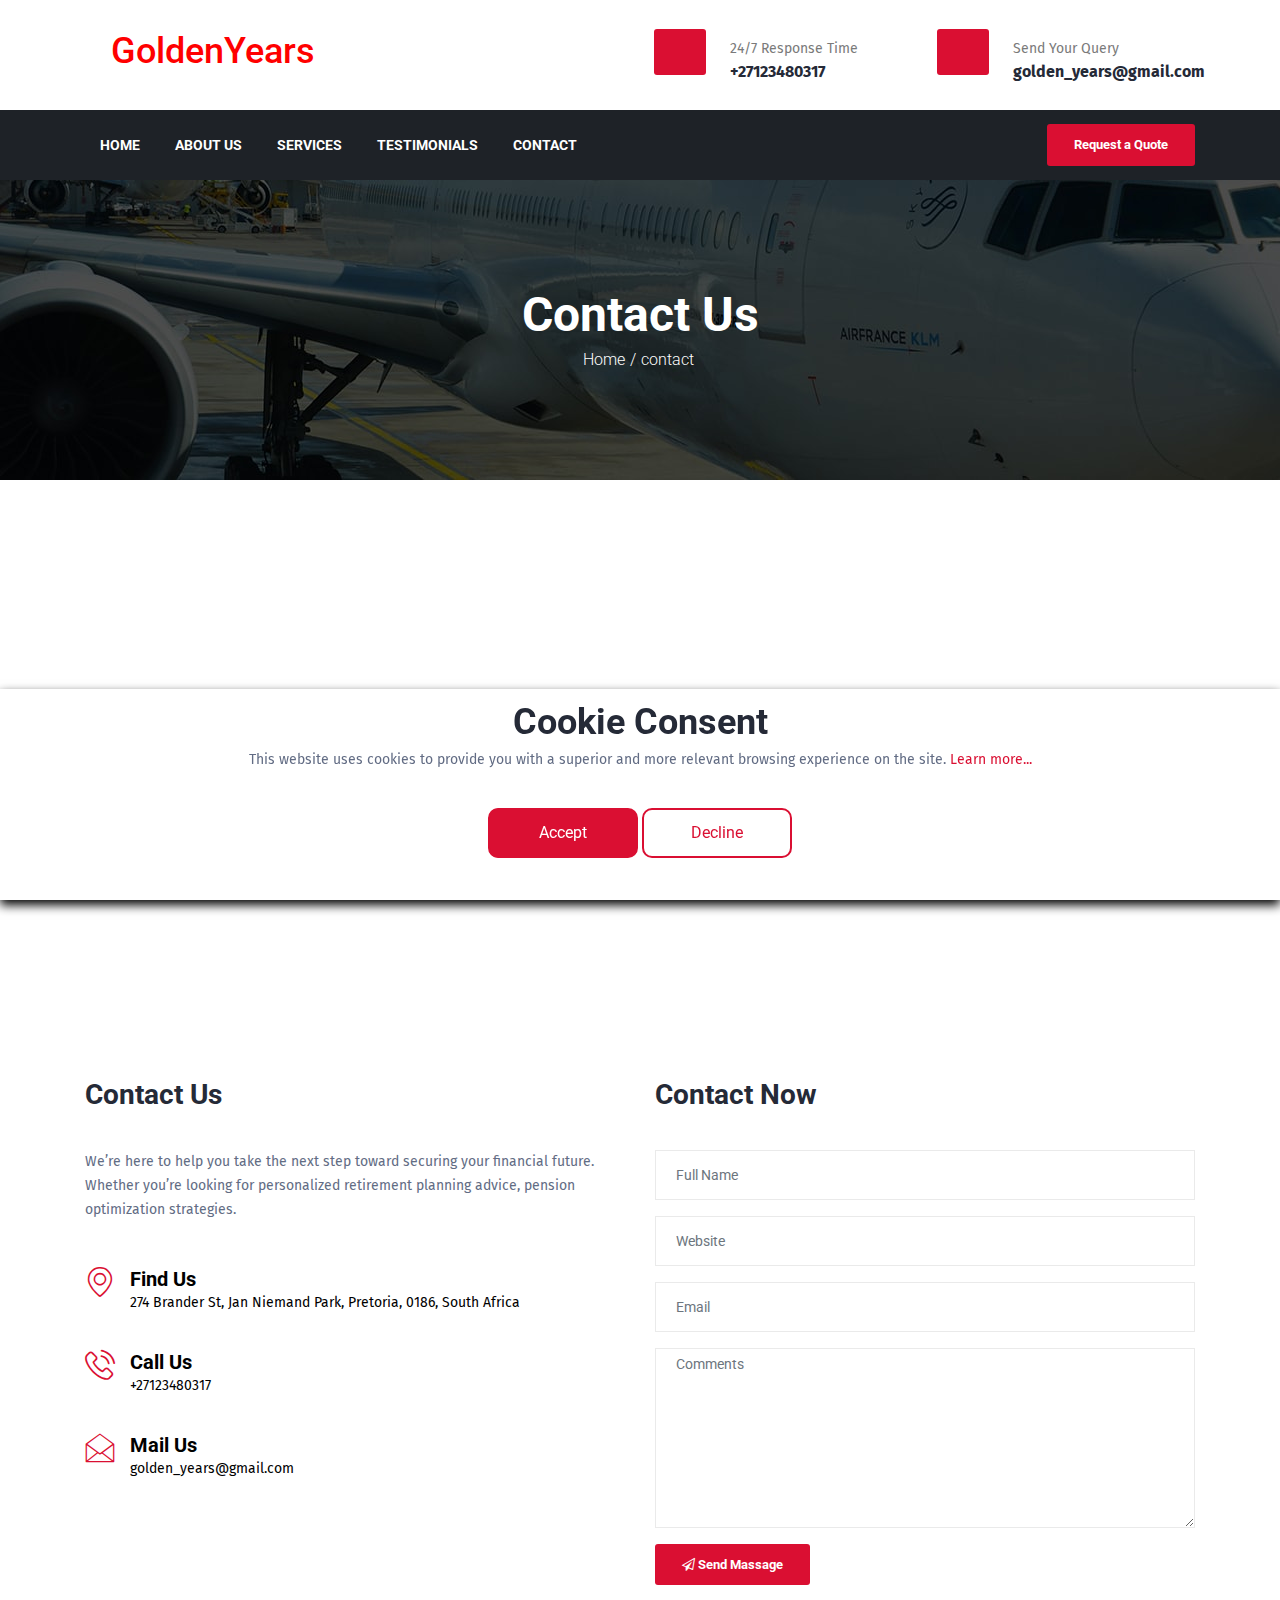
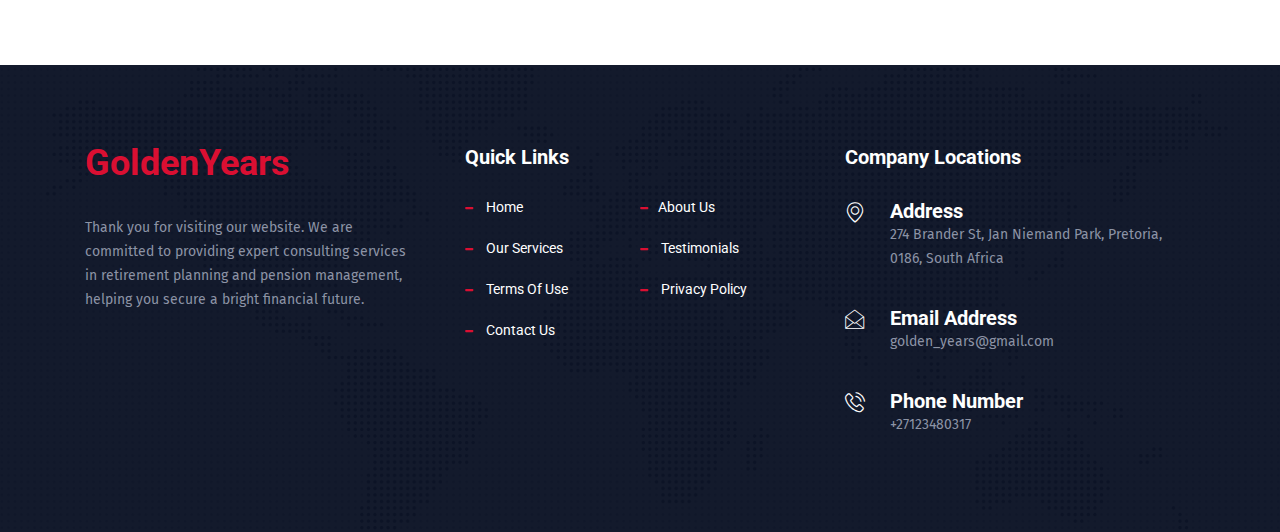
==== contact.html @ e72cc455 "WIP" ====
<!DOCTYPE html>
<html lang="en">
    <head>
        <!--
    Basic Page Needs
    ==================================================
    -->
        <meta charset="utf-8" />
        <title>GoldenYears</title>
        <!--
    Mobile Specific Metas
    ==================================================
    -->
        <meta http-equiv="X-UA-Compatible" content="IE=edge" />
        <meta
            name="viewport"
            content="width=device-width, initial-scale=1.0, maximum-scale=1.0, user-scalable=0"
        />
        <!--
    CSS
    ==================================================
    -->
        <!-- Bootstrap-->
        <link rel="stylesheet" href="css/bootstrap.min.css" />
        <!-- Animation-->
        <link rel="stylesheet" href="css/animate.css" />
        <!-- Morris CSS -->
        <link rel="stylesheet" href="css/morris.css" />
        <!-- FontAwesome-->
        <link rel="stylesheet" href="css/font-awesome.min.css" />
        <!-- Icon font-->
        <link rel="stylesheet" href="css/icon-font.css" />
        <!-- Owl Carousel-->
        <link
            href="https://fonts.googleapis.com/css?family=Fira+Sans:400,400i,500,500i,600,600i,700,700i"
            rel="stylesheet"
        />

        <link
            rel="shortcut icon"
            href="images/favicon.ico"
            type="image/x-icon"
        />

        <link rel="stylesheet" href="css/owl.carousel.min.css" />
        <!-- Owl Theme -->
        <link rel="stylesheet" href="css/owl.theme.default.min.css" />
        <!-- Colorbox-->
        <link rel="stylesheet" href="css/colorbox.css" />
        <!-- Template styles-->
        <link rel="stylesheet" href="css/style.css" />
        <!-- Responsive styles-->
        <link rel="stylesheet" href="css/responsive.css" />
        <!-- HTML5 shim, for IE6-8 support of HTML5 elements. All other JS at the end of file.-->
        <!--if lt IE 9
    script(src='js/html5shiv.js')
    script(src='js/respond.min.js')
    --></head>

    <body>
        <div class="body-inner">
            <div class="site-top-2">
                <header class="header nav-down" id="header-2">
                    <div class="container">
                        <div class="row">
                            <div class="logo-area clearfix">
                                <div class="logo col-lg-3 col-md-12">
                                    <a href="index.html">
                                        <h2 style="color: #ff0000">
                                            GoldenYears
                                        </h2>
                                    </a>
                                </div>
                                <!-- logo end-->
                                <div class="col-lg-9 col-md-12 pull-right">
                                    <ul class="top-info unstyled">
                                        <li>
                                            <span class="info-icon"
                                                ><i class="icon icon-phone3"></i
                                            ></span>
                                            <div class="info-wrapper">
                                                <p class="info-title">
                                                    24/7 Response Time
                                                </p>
                                                <p class="info-subtitle">
                                                    +27123480317
                                                </p>
                                            </div>
                                        </li>
                                        <li>
                                            <span class="info-icon"
                                                ><i
                                                    class="icon icon-envelope"
                                                ></i
                                            ></span>
                                            <div class="info-wrapper">
                                                <p class="info-title">
                                                    Send Your Query
                                                </p>
                                                <p class="info-subtitle">
                                                    golden_years@gmail.com
                                                </p>
                                            </div>
                                        </li>
                                    </ul>
                                </div>
                                <!-- Col End-->
                            </div>
                            <!-- Logo Area End-->
                        </div>
                    </div>
                    <!-- Container end-->
                    <div
                        class="site-nav-inner site-navigation navigation navdown"
                    >
                        <div class="container">
                            <nav class="navbar navbar-expand-lg">
                                <button
                                    class="navbar-toggler"
                                    type="button"
                                    data-toggle="collapse"
                                    data-target="#navbarSupportedContent"
                                    aria-controls="navbarSupportedContent"
                                    aria-expanded="false"
                                    aria-label="Toggle navigation"
                                >
                                    <span class="navbar-toggler-icon"
                                        ><i class="icon icon-menu"></i
                                    ></span>
                                </button>
                                <!-- End of Navbar toggler-->
                                <div
                                    class="collapse navbar-collapse justify-content-start"
                                    id="navbarSupportedContent"
                                >
                                    <ul class="navbar-nav">
                                        <li class="nav-item dropdown">
                                            <a href="index.html">Home</a>
                                        </li>
                                        <li class="nav-item dropdown">
                                            <a href="about.html">About us</a>
                                        </li>
                                        <li class="nav-item dropdown">
                                            <a href="service.html">Services</a>
                                        </li>
                                        <li class="nav-item dropdown">
                                            <a href="testimonials.html"
                                                >Testimonials</a
                                            >
                                        </li>
                                        <li class="nav-item dropdown">
                                            <a href="contact.html">Contact</a>
                                        </li>
                                    </ul>
                                    <!--Nav ul end-->
                                </div>
                                <a
                                    href="contact.html"
                                    class="top-right-btn btn btn-primary"
                                    >Request a Quote</a
                                >
                                <!-- Top bar btn -->
                            </nav>
                            <!-- Collapse end-->
                        </div>
                    </div>
                    <!-- Site nav inner end-->
                </header>
                <!-- Header end-->
            </div>

            <div
                class="banner-area"
                id="banner-area"
                style="background-image: url(images/banner/banner3.jpg)"
            >
                <div class="container">
                    <div class="row justify-content-center">
                        <div class="col">
                            <div class="banner-heading">
                                <h1 class="banner-title">Contact Us</h1>
                                <ol class="breadcrumb">
                                    <li>Home</li>
                                    <li><a href="#">contact</a></li>
                                </ol>
                            </div>
                        </div>
                        <!-- Col end-->
                    </div>
                    <!-- Row end-->
                </div>
                <!-- Container end-->
            </div>
            <!-- Banner area end-->

            <section class="main-container contact-area" id="main-container">
                <div class="contact-map">
                    <iframe
                        src="https://www.google.com/maps/embed?pb=!1m18!1m12!1m3!1d458430.98439994134!2d27.4308431890625!3d-26.148099500000008!2m3!1f0!2f0!3f0!3m2!1i1024!2i768!4f13.1!3m3!1m2!1s0x1e9560c696a48deb%3A0xa5b3fcce9e3a3103!2sPrime%20Africa%20Consult!5e0!3m2!1suk!2sua!4v1726665657081!5m2!1suk!2sua"
                        width="100%"
                        height="450"
                        style="border: 0"
                        allowfullscreen=""
                        loading="lazy"
                        referrerpolicy="no-referrer-when-downgrade"
                    ></iframe>
                </div>
                <div class="gap-60"></div>
                <div class="ts-form form-boxed" id="ts-form">
                    <div class="container">
                        <div class="row">
                            <div class="contact-wrapper full-contact">
                                <div class="col-lg-6">
                                    <h3 class="column-title">Contact Us</h3>
                                    <p class="contact-content">
                                        We’re here to help you take the next
                                        step toward securing your financial
                                        future. Whether you’re looking for
                                        personalized retirement planning advice,
                                        pension optimization strategies.
                                    </p>
                                    <div
                                        class="contact-info-box contact-box info-box"
                                    >
                                        <div class="contact-info">
                                            <div class="ts-contact-info">
                                                <span
                                                    class="ts-contact-icon float-left"
                                                    ><i
                                                        class="icon icon-map-marker2"
                                                    ></i
                                                ></span>
                                                <div class="ts-contact-content">
                                                    <h3
                                                        class="ts-contact-title"
                                                    >
                                                        Find Us
                                                    </h3>
                                                    <p>
                                                        274 Brander St, Jan
                                                        Niemand Park, Pretoria,
                                                        0186, South Africa
                                                    </p>
                                                </div>
                                                <!-- Contact content end-->
                                            </div>
                                            <div class="ts-contact-info">
                                                <span
                                                    class="ts-contact-icon float-left"
                                                    ><i
                                                        class="icon icon-phone3"
                                                    ></i
                                                ></span>
                                                <div class="ts-contact-content">
                                                    <h3
                                                        class="ts-contact-title"
                                                    >
                                                        Call Us
                                                    </h3>
                                                    <p>+27123480317</p>
                                                </div>
                                                <!-- Contact content end-->
                                            </div>
                                            <div class="ts-contact-info last">
                                                <span
                                                    class="ts-contact-icon float-left"
                                                    ><i
                                                        class="icon icon-envelope"
                                                    ></i
                                                ></span>
                                                <div class="ts-contact-content">
                                                    <h3
                                                        class="ts-contact-title"
                                                    >
                                                        Mail Us
                                                    </h3>
                                                    <p>
                                                        golden_years@gmail.com
                                                    </p>
                                                </div>
                                                <!-- Contact content end-->
                                            </div>
                                        </div>
                                    </div>
                                </div>
                                <!-- Contact info end -->
                                <div class="col-lg-6">
                                    <h3 class="column-title">Contact Now</h3>
                                    <div
                                        class="contact-submit-box contact-box form-box"
                                    >
                                        <form
                                            class="contact-form"
                                            id="contact-form"
                                            action="contact-form.php"
                                            method="POST"
                                        >
                                            <div class="error-container"></div>
                                            <div class="row">
                                                <div class="col-lg-12">
                                                    <div class="form-group">
                                                        <input
                                                            class="form-control form-name"
                                                            id="name"
                                                            name="name"
                                                            placeholder="Full Name"
                                                            type="text"
                                                            required=""
                                                        />
                                                    </div>
                                                </div>
                                                <!-- Col end-->
                                                <div class="col-lg-12">
                                                    <div class="form-group">
                                                        <input
                                                            class="form-control form-website"
                                                            id="url"
                                                            name="url"
                                                            placeholder="Website"
                                                            type="url"
                                                            required=""
                                                        />
                                                    </div>
                                                </div>
                                                <div class="col-lg-12">
                                                    <div class="form-group">
                                                        <input
                                                            class="form-control form-email"
                                                            id="email"
                                                            name="email"
                                                            placeholder="Email"
                                                            type="email"
                                                            required=""
                                                        />
                                                        <div
                                                            id="result"
                                                            style="
                                                                color: red;
                                                                font-size: 12px;
                                                            "
                                                        ></div>
                                                    </div>
                                                </div>
                                                <div class="col-lg-12">
                                                    <div class="form-group">
                                                        <textarea
                                                            class="form-control form-message required-field"
                                                            id="message"
                                                            placeholder="Comments"
                                                            rows="8"
                                                        ></textarea>
                                                    </div>
                                                </div>
                                                <!-- Col 12 end-->
                                            </div>
                                            <!-- Form row end-->
                                            <button
                                                class="btn btn-primary tw-mt-30"
                                                type="submit"
                                                id="submit"
                                                onclick="sendForm()"
                                            >
                                                <i
                                                    class="fa fa-paper-plane-o"
                                                ></i>
                                                Send Massage
                                            </button>
                                        </form>
                                        <!-- Form end-->
                                    </div>
                                </div>
                                <!-- Contact form end -->
                            </div>
                        </div>
                    </div>
                </div>
            </section>

            <!-- Footer start-->
            <footer class="footer" id="footer">
                <div class="footer-main bg-overlay">
                    <div class="container">
                        <div class="row">
                            <div
                                class="col-lg-4 col-md-12 footer-widget footer-about"
                            >
                                <div class="footer-logo">
                                    <h2 style="color: #da0f32">GoldenYears</h2>
                                </div>
                                <p>
                                    Thank you for visiting our website. We are
                                    committed to providing expert consulting
                                    services in retirement planning and pension
                                    management, helping you secure a bright
                                    financial future.
                                </p>
                            </div>
                            <!-- About us end-->
                            <div class="col-lg-4 col-md-6 footer-widget">
                                <h3 class="widget-title">Quick Links</h3>
                                <ul class="list-dash">
                                    <li>
                                        <a href="home.html">Home</a>
                                    </li>
                                    <li><a href="about.html">About Us</a></li>
                                    <li>
                                        <a href="service.html">Our Services</a>
                                    </li>
                                    <li>
                                        <a href="testimonials.html"
                                            >Testimonials</a
                                        >
                                    </li>
                                    <li>
                                        <a href="terms-of-use.html"
                                            >Terms Of Use</a
                                        >
                                    </li>
                                    <li>
                                        <a href="privacy-policy.html"
                                            >Privacy Policy</a
                                        >
                                    </li>

                                    <li>
                                        <a href="contact.html">Contact Us</a>
                                    </li>
                                </ul>
                            </div>
                            <div class="col-lg-4 col-md-6 footer-widget">
                                <h3 class="widget-title">Company Locations</h3>
                                <div class="ts-contact-info">
                                    <span class="ts-contact-icon float-left"
                                        ><i class="icon icon-map-marker2"></i
                                    ></span>
                                    <div class="ts-contact-content">
                                        <h3 class="ts-contact-title">
                                            Address
                                        </h3>
                                        <p>
                                            274 Brander St, Jan Niemand Park,
                                            Pretoria, 0186, South Africa
                                        </p>
                                    </div>
                                    <!-- Contact content end-->
                                </div>

                                <div class="ts-contact-info last">
                                    <span class="ts-contact-icon float-left"
                                        ><i class="icon icon-envelope"></i
                                    ></span>
                                    <div class="ts-contact-content">
                                        <h3 class="ts-contact-title">
                                            Email Address
                                        </h3>
                                        <p>golden_years@gmail.com</p>
                                    </div>
                                    <!-- Contact content end-->
                                </div>
                                <div class="ts-contact-info">
                                    <span class="ts-contact-icon float-left"
                                        ><i class="icon icon-phone3"></i
                                    ></span>
                                    <div class="ts-contact-content">
                                        <h3 class="ts-contact-title">
                                            Phone Number
                                        </h3>
                                        <p>+27123480317</p>
                                    </div>
                                    <!-- Contact content end-->
                                </div>
                            </div>
                        </div>
                        <!-- Content row end-->
                    </div>
                    <!-- Container end-->
                </div>
            </footer>
            <!-- Footer end-->

            <!-- Cookie banner -->
            <div class="cookie-wrapper show">
                <div>
                    <i class="bx bx-cookie"></i>
                    <h2 style="text-align: center">Cookie Consent</h2>
                </div>

                <div class="data">
                    <p>
                        This website uses cookies to provide you with a superior
                        and more relevant browsing experience on the site.
                        <a href="#">Learn more...</a>
                    </p>
                </div>

                <div class="buttons">
                    <button class="cookie-button" id="acceptBtn">Accept</button>
                    <button class="cookie-button" id="declineBtn">
                        Decline
                    </button>
                </div>
            </div>
            <!-- End Cookie banner -->

            <div
                class="back-to-top affix"
                id="back-to-top"
                data-spy="affix"
                data-offset-top="10"
            >
                <button class="btn btn-primary" title="Back to Top">
                    <i class="fa fa-angle-double-up"></i>
                    <!-- icon end-->
                </button>
                <!-- button end-->
            </div>
            <!-- End Back to Top-->

            <!--
      Javascript Files
      ==================================================
      -->
            <!-- initialize jQuery Library-->
            <script type="text/javascript" src="js/jquery.js"></script>

            <!-- Bootstrap jQuery-->
            <script type="text/javascript" src="js/bootstrap.min.js"></script>
            <!-- Owl Carousel-->
            <script
                type="text/javascript"
                src="js/owl.carousel.min.js"
            ></script>
            <!-- Counter-->
            <script
                type="text/javascript"
                src="js/jquery.counterup.min.js"
            ></script>
            <!-- Waypoints-->
            <script type="text/javascript" src="js/waypoints.min.js"></script>
            <!-- Color box-->
            <script type="text/javascript" src="js/jquery.colorbox.js"></script>

            <!-- Template custom-->
            <script type="text/javascript" src="js/custom.js"></script>
            <script type="text/javascript" src="js/cookiebanner.js"></script>
            <script type="text/javascript" src="js/contact-form.js"></script>
        </div>
        <!--Body Inner end-->
    </body>
</html>
---- css/morris.css ----
.morris-hover{position:absolute;z-index:1000}.morris-hover.morris-default-style{border-radius:10px;padding:6px;color:#666;background:rgba(255,255,255,0.8);border:solid 2px rgba(230,230,230,0.8);font-family:sans-serif;font-size:12px;text-align:center}.morris-hover.morris-default-style .morris-hover-row-label{font-weight:bold;margin:0.25em 0}
.morris-hover.morris-default-style .morris-hover-point{white-space:nowrap;margin:0.1em 0}
---- css/icon-font.css ----
@font-face {
  font-family: 'iconfont';
  src:
    url('../fonts/iconfont/iconfont.ttf?2p4rfb') format('truetype'),
    url('../fonts/iconfont/iconfont.woff?2p4rfb') format('woff'),
    url('../fonts/iconfont/iconfont.svg?2p4rfb#iconfont') format('svg');
  font-weight: normal;
  font-style: normal;
}

.icon {
  /* use !important to prevent issues with browser extensions that change fonts */
  font-family: 'iconfont' !important;
  speak: none;
  font-style: normal;
  font-weight: normal;
  font-variant: normal;
  text-transform: none;
  line-height: 1;

  /* Better Font Rendering =========== */
  -webkit-font-smoothing: antialiased;
  -moz-osx-font-smoothing: grayscale;
}

.icon-deal:before {
  content: "\e924";
}
.icon-left-arrow2:before {
  content: "\e931";
}
.icon-quote2:before {
  content: "\e937";
}
.icon-right-arrow2:before {
  content: "\e938";
}
.icon-coins-2:before {
  content: "\e902";
}
.icon-commerce-2:before {
  content: "\e903";
}
.icon-monitor:before {
  content: "\e904";
}
.icon-graphic-3:before {
  content: "\e905";
}
.icon-business:before {
  content: "\e906";
}
.icon-graphic-2:before {
  content: "\e907";
}
.icon-commerce-1:before {
  content: "\e908";
}
.icon-hammer:before {
  content: "\e909";
}
.icon-graphic-1:before {
  content: "\e90a";
}
.icon-graphic:before {
  content: "\e90b";
}
.icon-justice-1:before {
  content: "\e90c";
}
.icon-line:before {
  content: "\e90d";
}
.icon-money-3:before {
  content: "\e90e";
}
.icon-chart:before {
  content: "\e90f";
}
.icon-commerce:before {
  content: "\e910";
}
.icon-agenda:before {
  content: "\e911";
}
.icon-money-2:before {
  content: "\e912";
}
.icon-justice:before {
  content: "\e913";
}
.icon-money-1:before {
  content: "\e914";
}
.icon-money:before {
  content: "\e915";
}
.icon-technology:before {
  content: "\e916";
}
.icon-coins-1:before {
  content: "\e917";
}
.icon-coins:before {
  content: "\e918";
}
.icon-left-arrow:before {
  content: "\e919";
}
.icon-bank:before {
  content: "\e91a";
}
.icon-calculator:before {
  content: "\e91b";
}
.icon-chart2:before {
  content: "\e91c";
}
.icon-chart22:before {
  content: "\e91d";
}
.icon-checked:before {
  content: "\e91e";
}
.icon-clock3:before {
  content: "\e91f";
}
.icon-comment:before {
  content: "\e920";
}
.icon-comments:before {
  content: "\e921";
}
.icon-consult:before {
  content: "\e922";
}
.icon-consut2:before {
  content: "\e923";
}
.icon-download:before {
  content: "\e925";
}
.icon-envelope:before {
  content: "\e926";
}
.icon-euro:before {
  content: "\e927";
}
.icon-folder:before {
  content: "\e928";
}
.icon-invest:before {
  content: "\e929";
}
.icon-loan:before {
  content: "\e92a";
}
.icon-map-marker2:before {
  content: "\e92b";
}
.icon-mutual-fund:before {
  content: "\e92c";
}
.icon-percent:before {
  content: "\e92d";
}
.icon-phone3:before {
  content: "\e92e";
}
.icon-pie-chart2:before {
  content: "\e92f";
}
.icon-play:before {
  content: "\e930";
}
.icon-savings:before {
  content: "\e932";
}
.icon-search:before {
  content: "\e933";
}
.icon-tag:before {
  content: "\e934";
}
.icon-tags:before {
  content: "\e935";
}
.icon-tax:before {
  content: "\e936";
}
.icon-vplay:before {
  content: "\e900";
}
.icon-newsletter:before {
  content: "\e901";
}
.icon-mobile2:before {
  content: "\e000";
}
.icon-laptop2:before {
  content: "\e001";
}
.icon-desktop2:before {
  content: "\e002";
}
.icon-tablet2:before {
  content: "\e003";
}
.icon-phone2:before {
  content: "\e004";
}
.icon-document:before {
  content: "\e005";
}
.icon-documents:before {
  content: "\e006";
}
.icon-search2:before {
  content: "\e007";
}
.icon-clipboard2:before {
  content: "\e008";
}
.icon-newspaper:before {
  content: "\e009";
}
.icon-notebook:before {
  content: "\e00a";
}
.icon-book-open:before {
  content: "\e00b";
}
.icon-browser:before {
  content: "\e00c";
}
.icon-calendar2:before {
  content: "\e00d";
}
.icon-presentation:before {
  content: "\e00e";
}
.icon-picture:before {
  content: "\e00f";
}
.icon-pictures:before {
  content: "\e010";
}
.icon-video:before {
  content: "\e011";
}
.icon-camera2:before {
  content: "\e012";
}
.icon-printer:before {
  content: "\e013";
}
.icon-toolbox:before {
  content: "\e014";
}
.icon-briefcase2:before {
  content: "\e015";
}
.icon-wallet:before {
  content: "\e016";
}
.icon-gift2:before {
  content: "\e017";
}
.icon-bargraph:before {
  content: "\e018";
}
.icon-grid:before {
  content: "\e019";
}
.icon-expand2:before {
  content: "\e01a";
}
.icon-focus:before {
  content: "\e01b";
}
.icon-edit2:before {
  content: "\e01c";
}
.icon-adjustments:before {
  content: "\e01d";
}
.icon-ribbon:before {
  content: "\e01e";
}
.icon-hourglass2:before {
  content: "\e01f";
}
.icon-lock2:before {
  content: "\e020";
}
.icon-megaphone:before {
  content: "\e021";
}
.icon-shield2:before {
  content: "\e022";
}
.icon-trophy2:before {
  content: "\e023";
}
.icon-flag2:before {
  content: "\e024";
}
.icon-map2:before {
  content: "\e025";
}
.icon-puzzle:before {
  content: "\e026";
}
.icon-basket:before {
  content: "\e027";
}
.icon-envelope2:before {
  content: "\e028";
}
.icon-streetsign:before {
  content: "\e029";
}
.icon-telescope:before {
  content: "\e02a";
}
.icon-gears2:before {
  content: "\e02b";
}
.icon-key2:before {
  content: "\e02c";
}
.icon-paperclip2:before {
  content: "\e02d";
}
.icon-attachment:before {
  content: "\e02e";
}
.icon-pricetags:before {
  content: "\e02f";
}
.icon-lightbulb:before {
  content: "\e030";
}
.icon-layers:before {
  content: "\e031";
}
.icon-pencil2:before {
  content: "\e032";
}
.icon-tools:before {
  content: "\e033";
}
.icon-tools-2:before {
  content: "\e034";
}
.icon-scissors2:before {
  content: "\e035";
}
.icon-paintbrush:before {
  content: "\e036";
}
.icon-magnifying-glass:before {
  content: "\e037";
}
.icon-circle-compass:before {
  content: "\e038";
}
.icon-linegraph:before {
  content: "\e039";
}
.icon-mic:before {
  content: "\e03a";
}
.icon-strategy:before {
  content: "\e03b";
}
.icon-beaker:before {
  content: "\e03c";
}
.icon-caution:before {
  content: "\e03d";
}
.icon-recycle2:before {
  content: "\e03e";
}
.icon-anchor2:before {
  content: "\e03f";
}
.icon-profile-male:before {
  content: "\e040";
}
.icon-profile-female:before {
  content: "\e041";
}
.icon-bike:before {
  content: "\e042";
}
.icon-wine:before {
  content: "\e043";
}
.icon-hotairballoon:before {
  content: "\e044";
}
.icon-globe2:before {
  content: "\e045";
}
.icon-genius:before {
  content: "\e046";
}
.icon-map-pin2:before {
  content: "\e047";
}
.icon-dial:before {
  content: "\e048";
}
.icon-chat:before {
  content: "\e049";
}
.icon-heart2:before {
  content: "\e04a";
}
.icon-cloud2:before {
  content: "\e04b";
}
.icon-upload2:before {
  content: "\e04c";
}
.icon-download2:before {
  content: "\e04d";
}
.icon-target:before {
  content: "\e04e";
}
.icon-hazardous:before {
  content: "\e04f";
}
.icon-piechart:before {
  content: "\e050";
}
.icon-speedometer:before {
  content: "\e051";
}
.icon-global:before {
  content: "\e052";
}
.icon-compass2:before {
  content: "\e053";
}
.icon-lifesaver:before {
  content: "\e054";
}
.icon-clock:before {
  content: "\e055";
}
.icon-aperture:before {
  content: "\e056";
}
.icon-quote:before {
  content: "\e057";
}
.icon-scope:before {
  content: "\e058";
}
.icon-alarmclock:before {
  content: "\e059";
}
.icon-refresh2:before {
  content: "\e05a";
}
.icon-happy:before {
  content: "\e05b";
}
.icon-sad:before {
  content: "\e05c";
}
.icon-facebook2:before {
  content: "\e05d";
}
.icon-twitter2:before {
  content: "\e05e";
}
.icon-googleplus:before {
  content: "\e05f";
}
.icon-rss2:before {
  content: "\e060";
}
.icon-tumblr2:before {
  content: "\e061";
}
.icon-linkedin2:before {
  content: "\e062";
}
.icon-dribbble2:before {
  content: "\e063";
}
.icon-home:before {
  content: "\e800";
}
.icon-apartment:before {
  content: "\e801";
}
.icon-pencil:before {
  content: "\e802";
}
.icon-magic-wand:before {
  content: "\e803";
}
.icon-drop:before {
  content: "\e804";
}
.icon-lighter:before {
  content: "\e805";
}
.icon-poop:before {
  content: "\e806";
}
.icon-sun:before {
  content: "\e807";
}
.icon-moon:before {
  content: "\e808";
}
.icon-cloud:before {
  content: "\e809";
}
.icon-cloud-upload:before {
  content: "\e80a";
}
.icon-cloud-download:before {
  content: "\e80b";
}
.icon-cloud-sync:before {
  content: "\e80c";
}
.icon-cloud-check:before {
  content: "\e80d";
}
.icon-database:before {
  content: "\e80e";
}
.icon-lock3:before {
  content: "\e80f";
}
.icon-cog2:before {
  content: "\e810";
}
.icon-trash2:before {
  content: "\e811";
}
.icon-dice:before {
  content: "\e812";
}
.icon-heart3:before {
  content: "\e813";
}
.icon-star2:before {
  content: "\e814";
}
.icon-star-half2:before {
  content: "\e815";
}
.icon-star-empty:before {
  content: "\e816";
}
.icon-flag3:before {
  content: "\e817";
}
.icon-envelope3:before {
  content: "\e818";
}
.icon-paperclip:before {
  content: "\e819";
}
.icon-inbox:before {
  content: "\e81a";
}
.icon-eye:before {
  content: "\e81b";
}
.icon-printer2:before {
  content: "\e81c";
}
.icon-file-empty:before {
  content: "\e81d";
}
.icon-file-add:before {
  content: "\e81e";
}
.icon-enter:before {
  content: "\e81f";
}
.icon-exit:before {
  content: "\e820";
}
.icon-graduation-hat:before {
  content: "\e821";
}
.icon-license:before {
  content: "\e822";
}
.icon-music-note:before {
  content: "\e823";
}
.icon-film-play:before {
  content: "\e824";
}
.icon-camera-video:before {
  content: "\e825";
}
.icon-camera:before {
  content: "\e826";
}
.icon-picture2:before {
  content: "\e827";
}
.icon-book:before {
  content: "\e828";
}
.icon-bookmark:before {
  content: "\e829";
}
.icon-user2:before {
  content: "\e82a";
}
.icon-users:before {
  content: "\e82b";
}
.icon-shirt:before {
  content: "\e82c";
}
.icon-store:before {
  content: "\e82d";
}
.icon-cart:before {
  content: "\e82e";
}
.icon-tag2:before {
  content: "\e82f";
}
.icon-phone-handset:before {
  content: "\e830";
}
.icon-phone:before {
  content: "\e831";
}
.icon-pushpin:before {
  content: "\e832";
}
.icon-map-marker:before {
  content: "\e833";
}
.icon-map:before {
  content: "\e834";
}
.icon-location:before {
  content: "\e835";
}
.icon-calendar-full:before {
  content: "\e836";
}
.icon-keyboard:before {
  content: "\e837";
}
.icon-spell-check:before {
  content: "\e838";
}
.icon-screen:before {
  content: "\e839";
}
.icon-smartphone:before {
  content: "\e83a";
}
.icon-tablet:before {
  content: "\e83b";
}
.icon-laptop:before {
  content: "\e83c";
}
.icon-laptop-phone:before {
  content: "\e83d";
}
.icon-power-switch:before {
  content: "\e83e";
}
.icon-bubble:before {
  content: "\e83f";
}
.icon-heart-pulse:before {
  content: "\e840";
}
.icon-construction:before {
  content: "\e841";
}
.icon-pie-chart:before {
  content: "\e842";
}
.icon-chart-bars:before {
  content: "\e843";
}
.icon-gift:before {
  content: "\e844";
}
.icon-diamond2:before {
  content: "\e845";
}
.icon-dinner:before {
  content: "\e847";
}
.icon-coffee-cup:before {
  content: "\e848";
}
.icon-leaf:before {
  content: "\e849";
}
.icon-paw:before {
  content: "\e84a";
}
.icon-rocket:before {
  content: "\e84b";
}
.icon-briefcase:before {
  content: "\e84c";
}
.icon-bus2:before {
  content: "\e84d";
}
.icon-car2:before {
  content: "\e84e";
}
.icon-train:before {
  content: "\e84f";
}
.icon-bicycle2:before {
  content: "\e850";
}
.icon-wheelchair:before {
  content: "\e851";
}
.icon-select:before {
  content: "\e852";
}
.icon-earth:before {
  content: "\e853";
}
.icon-smile:before {
  content: "\e854";
}
.icon-sad2:before {
  content: "\e855";
}
.icon-neutral:before {
  content: "\e856";
}
.icon-mustache:before {
  content: "\e857";
}
.icon-alarm:before {
  content: "\e858";
}
.icon-bullhorn:before {
  content: "\e859";
}
.icon-volume-high:before {
  content: "\e85a";
}
.icon-volume-medium:before {
  content: "\e85b";
}
.icon-volume-low:before {
  content: "\e85c";
}
.icon-volume:before {
  content: "\e85d";
}
.icon-mic2:before {
  content: "\e85e";
}
.icon-hourglass:before {
  content: "\e85f";
}
.icon-undo:before {
  content: "\e860";
}
.icon-redo:before {
  content: "\e861";
}
.icon-sync:before {
  content: "\e862";
}
.icon-history:before {
  content: "\e863";
}
.icon-clock2:before {
  content: "\e864";
}
.icon-download3:before {
  content: "\e865";
}
.icon-upload:before {
  content: "\e866";
}
.icon-enter-down:before {
  content: "\e867";
}
.icon-exit-up:before {
  content: "\e868";
}
.icon-bug:before {
  content: "\e869";
}
.icon-code2:before {
  content: "\e86a";
}
.icon-link:before {
  content: "\e86b";
}
.icon-unlink:before {
  content: "\e86c";
}
.icon-thumbs-up:before {
  content: "\e86d";
}
.icon-thumbs-down:before {
  content: "\e86e";
}
.icon-magnifier:before {
  content: "\e86f";
}
.icon-cross:before {
  content: "\e870";
}
.icon-menu:before {
  content: "\e871";
}
.icon-list:before {
  content: "\e872";
}
.icon-chevron-up:before {
  content: "\e873";
}
.icon-chevron-down:before {
  content: "\e874";
}
.icon-chevron-left:before {
  content: "\e875";
}
.icon-chevron-right:before {
  content: "\e876";
}
.icon-arrow-up:before {
  content: "\e877";
}
.icon-arrow-down:before {
  content: "\e878";
}
.icon-arrow-left:before {
  content: "\e879";
}
.icon-arrow-right:before {
  content: "\e87a";
}
.icon-move:before {
  content: "\e87b";
}
.icon-warning:before {
  content: "\e87c";
}
.icon-question-circle:before {
  content: "\e87d";
}
.icon-menu-circle:before {
  content: "\e87e";
}
.icon-checkmark-circle:before {
  content: "\e87f";
}
.icon-cross-circle:before {
  content: "\e880";
}
.icon-plus-circle:before {
  content: "\e881";
}
.icon-circle-minus:before {
  content: "\e882";
}
.icon-arrow-up-circle:before {
  content: "\e883";
}
.icon-arrow-down-circle:before {
  content: "\e884";
}
.icon-arrow-left-circle:before {
  content: "\e885";
}
.icon-arrow-right-circle:before {
  content: "\e886";
}
.icon-chevron-up-circle:before {
  content: "\e887";
}
.icon-chevron-down-circle:before {
  content: "\e888";
}
.icon-chevron-left-circle:before {
  content: "\e889";
}
.icon-chevron-right-circle:before {
  content: "\e88a";
}
.icon-crop:before {
  content: "\e88b";
}
.icon-frame-expand:before {
  content: "\e88c";
}
.icon-frame-contract:before {
  content: "\e88d";
}
.icon-layers2:before {
  content: "\e88e";
}
.icon-funnel:before {
  content: "\e88f";
}
.icon-text-format:before {
  content: "\e890";
}
.icon-text-size:before {
  content: "\e892";
}
.icon-bold:before {
  content: "\e893";
}
.icon-italic:before {
  content: "\e894";
}
.icon-underline:before {
  content: "\e895";
}
.icon-strikethrough:before {
  content: "\e896";
}
.icon-highlight:before {
  content: "\e897";
}
.icon-text-align-left:before {
  content: "\e898";
}
.icon-text-align-center:before {
  content: "\e899";
}
.icon-text-align-right:before {
  content: "\e89a";
}
.icon-text-align-justify:before {
  content: "\e89b";
}
.icon-line-spacing:before {
  content: "\e89c";
}
.icon-indent-increase:before {
  content: "\e89d";
}
.icon-indent-decrease:before {
  content: "\e89e";
}
.icon-page-break:before {
  content: "\e8a2";
}
.icon-hand:before {
  content: "\e8a5";
}
.icon-pointer-up:before {
  content: "\e8a6";
}
.icon-pointer-right:before {
  content: "\e8a7";
}
.icon-pointer-down:before {
  content: "\e8a8";
}
.icon-pointer-left:before {
  content: "\e8a9";
}
---- css/colorbox.css ----
/*
    Colorbox Core Style:
    The following CSS is consistent between example themes and should not be altered.
*/
#colorbox, #cboxOverlay, #cboxWrapper{position:absolute; top:0; left:0; z-index:9999; overflow:hidden; -webkit-transform: translate3d(0,0,0);}
#cboxWrapper {max-width:none;}
#cboxOverlay{position:fixed; width:100%; height:100%;}
#cboxMiddleLeft, #cboxBottomLeft{clear:left;}
#cboxContent{position:relative;}
#cboxLoadedContent{overflow:auto; -webkit-overflow-scrolling: touch;}
#cboxTitle{margin:0;}
#cboxLoadingOverlay, #cboxLoadingGraphic{position:absolute; top:0; left:0; width:100%; height:100%;}
#cboxPrevious, #cboxNext, #cboxClose, #cboxSlideshow{cursor:pointer;}
.cboxPhoto{float:left; margin:auto; border:0; display:block; max-width:none; -ms-interpolation-mode:bicubic;}
.cboxIframe{width:100%; height:100%; display:block; border:0; padding:0; margin:0;}
#colorbox, #cboxContent, #cboxLoadedContent{box-sizing:content-box; -moz-box-sizing:content-box; -webkit-box-sizing:content-box;}

/* 
    User Style:
    Change the following styles to modify the appearance of Colorbox.  They are
    ordered & tabbed in a way that represents the nesting of the generated HTML.
*/
#cboxOverlay{background:#000; background: rgba(0,0,0,.9); opacity: 0.9; filter: alpha(opacity = 90);}
#colorbox{outline:0;}
    #cboxContent{margin-top:20px;background:#000;}
        .cboxIframe{background:#fff;}
        #cboxError{padding:50px; border:1px solid #ccc;}
        #cboxLoadedContent{border:5px solid #000; background:#fff;}
        #cboxTitle{position:absolute; top:-20px; left:0; color:#ccc;}
        #cboxCurrent{position:absolute; top:-20px; right:0px; color:#ccc;}
        #cboxLoadingGraphic{background:url(../images/loading.gif) no-repeat center center;}

        /* these elements are buttons, and may need to have additional styles reset to avoid unwanted base styles */
        #cboxPrevious, #cboxNext, #cboxSlideshow, #cboxClose {border:0; padding:0; margin:0; overflow:visible; width:auto; background:none; }
        
        /* avoid outlines on :active (mouseclick), but preserve outlines on :focus (tabbed navigating) */
        #cboxPrevious:active, #cboxNext:active, #cboxSlideshow:active, #cboxClose:active {outline:0;}
        
        #cboxSlideshow{position:absolute; top:-20px; right:90px; color:#fff;}
        #cboxPrevious{position:absolute; top:50%; left:5px; margin-top:-32px; background:url(../images/controls.png) no-repeat top left; width:28px; height:65px; text-indent:-9999px;}
        #cboxPrevious:hover{background-position:bottom left;}
        #cboxNext{position:absolute; top:50%; right:5px; margin-top:-32px; background:url(../images/controls.png) no-repeat top right; width:28px; height:65px; text-indent:-9999px;}
        #cboxNext:hover{background-position:bottom right;}
        #cboxClose{position:absolute; top:5px; right:5px; display:block; background:url(../images/controls.png) no-repeat top center; width:38px; height:19px; text-indent:-9999px;}
        #cboxClose:hover{background-position:bottom center;}
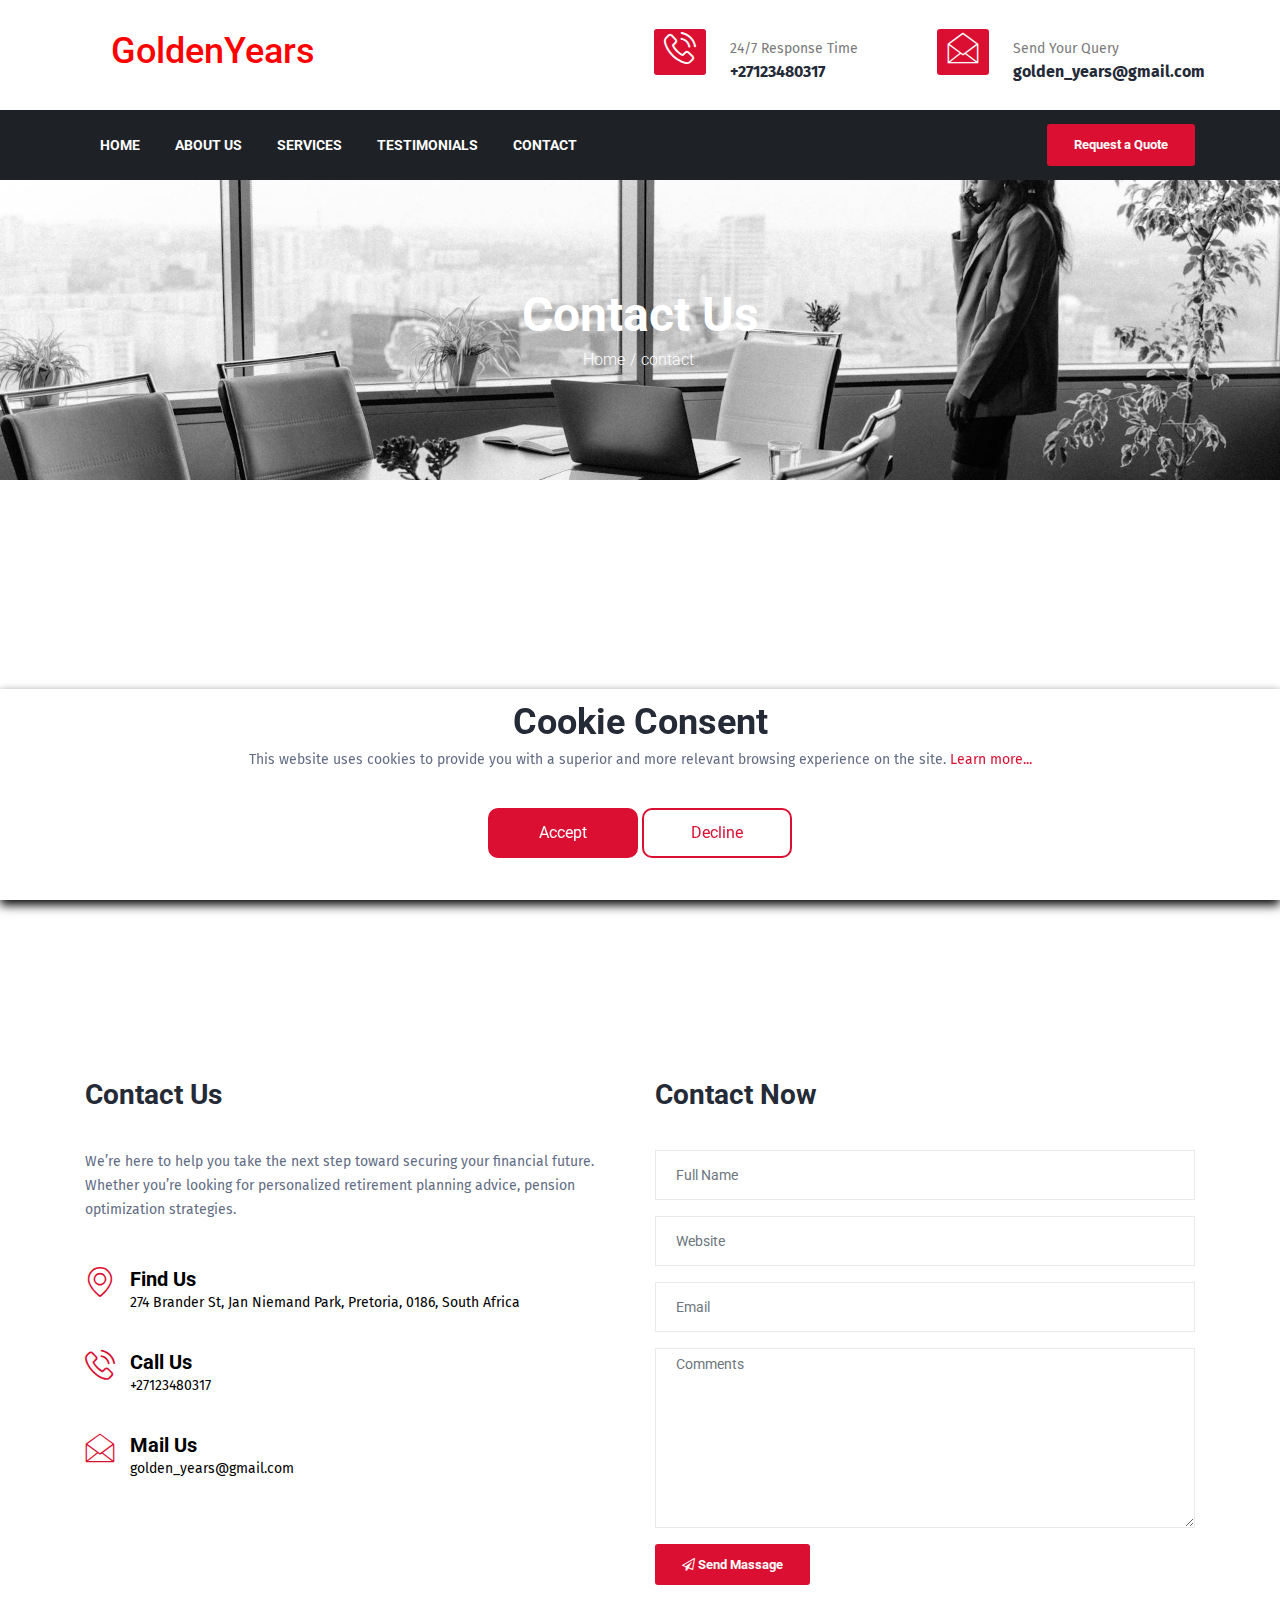
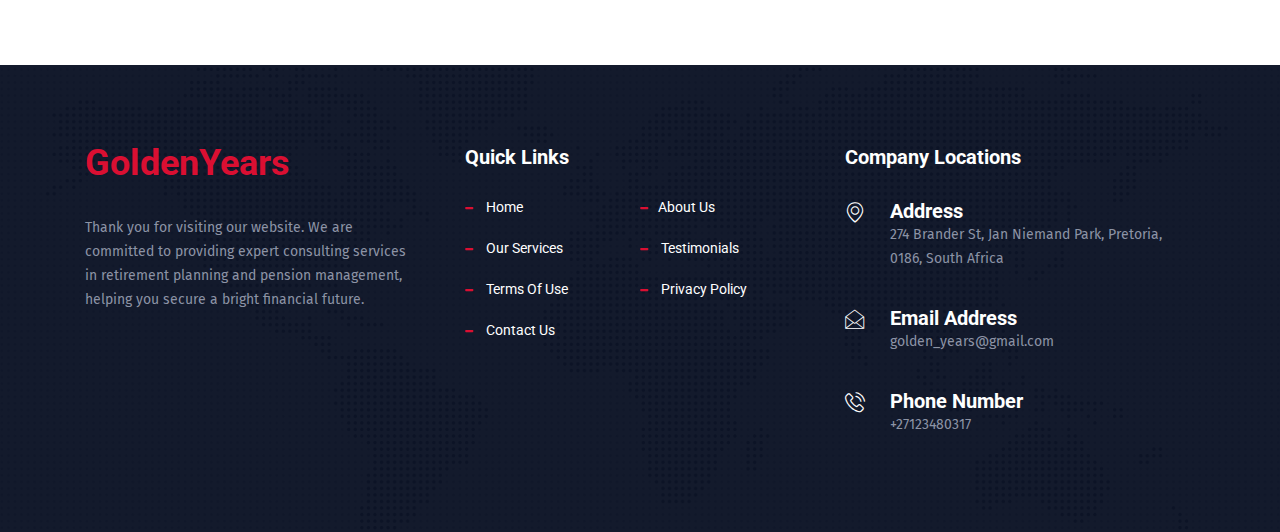
==== commit 7bc1e0c0: "WIP" ====
--- a/contact.html
+++ b/contact.html
@@ -172,7 +172,7 @@
             <div
                 class="banner-area"
                 id="banner-area"
-                style="background-image: url(images/banner/banner3.jpg)"
+                style="background-image: url(images/banner/banner2.jpg)"
             >
                 <div class="container">
                     <div class="row justify-content-center">
--- a/css/style.css
+++ b/css/style.css
@@ -4946,7 +4946,7 @@
 }
 
 .card-header i {
-    background: #da0f32;
+    background: #fff;
     color: #fff;
     border-radius: 5px;
     font-size: 20px;
@@ -6111,7 +6111,7 @@
     display: none;
 }
 header i {
-    color: #da0f32;
+    color: #fff;
     font-size: 32px;
     text-align: center;
 }
